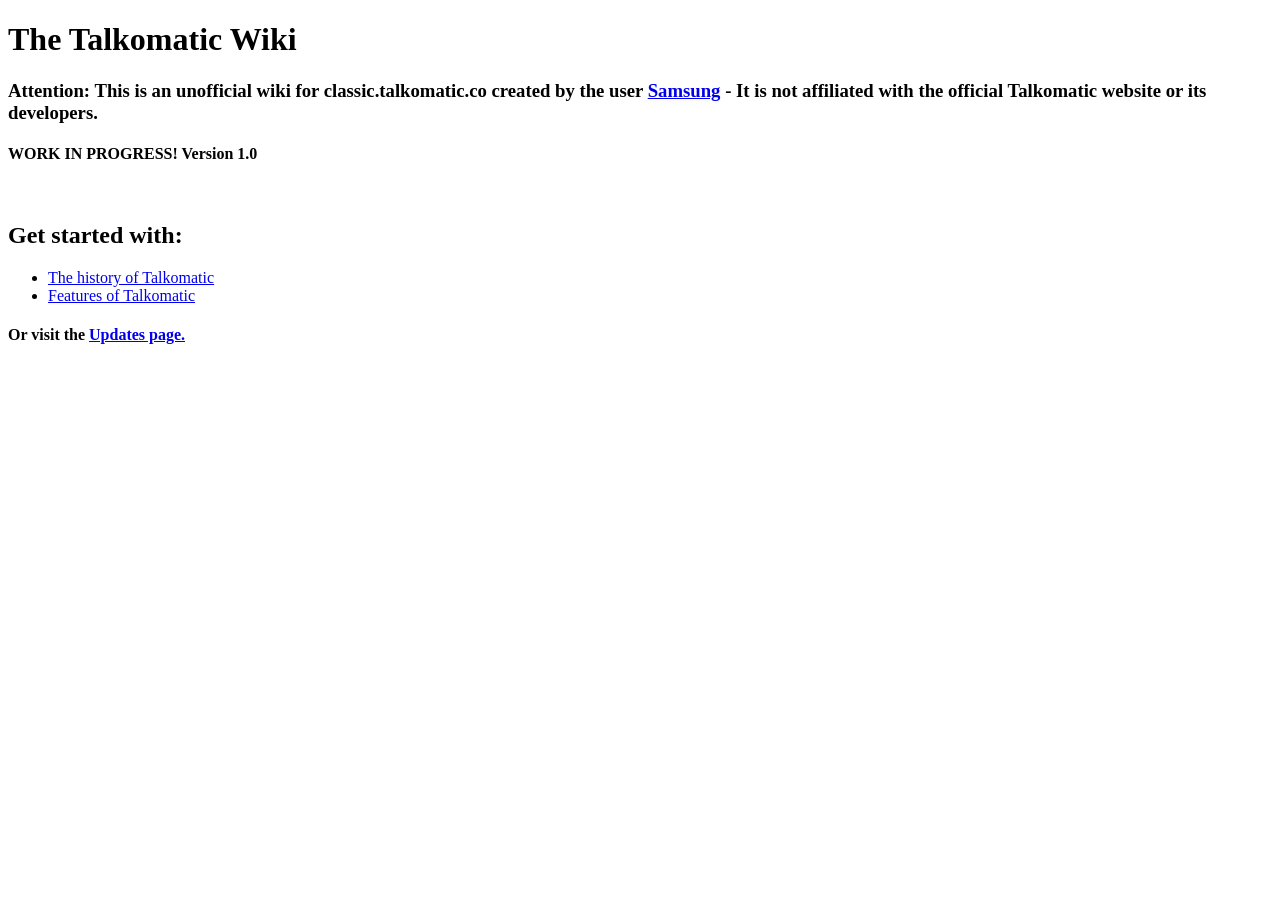
==== Talkomatic Wiki/pages/index.html @ bd990710 "Add files via upload" ====
<!doctype html>
<html>
    <head>
        <title>Talkomatic Wiki</title>
        <link rel="stylesheet" href="/styles/style.css">
    </head>
    <body>
        <h1>The Talkomatic Wiki</h1>
        <h3>Attention: This is an unofficial wiki for classic.talkomatic.co created by the user <a href="https://github.com/samsungtbots">Samsung</a> - It is not affiliated with the official Talkomatic website or its developers.</h3>
        <h4>WORK IN PROGRESS! Version 1.0</h4><br/>
        <h2>Get started with:</h2>
        <ul>
            <li><a href="history.html">The history of Talkomatic</a></li>
            <li><a href="features.html">Features of Talkomatic</a></li>
        </ul>
        <h4>Or visit the <a href="wikiupdates.html">Updates page.</a></h4>
    </body>
</html>
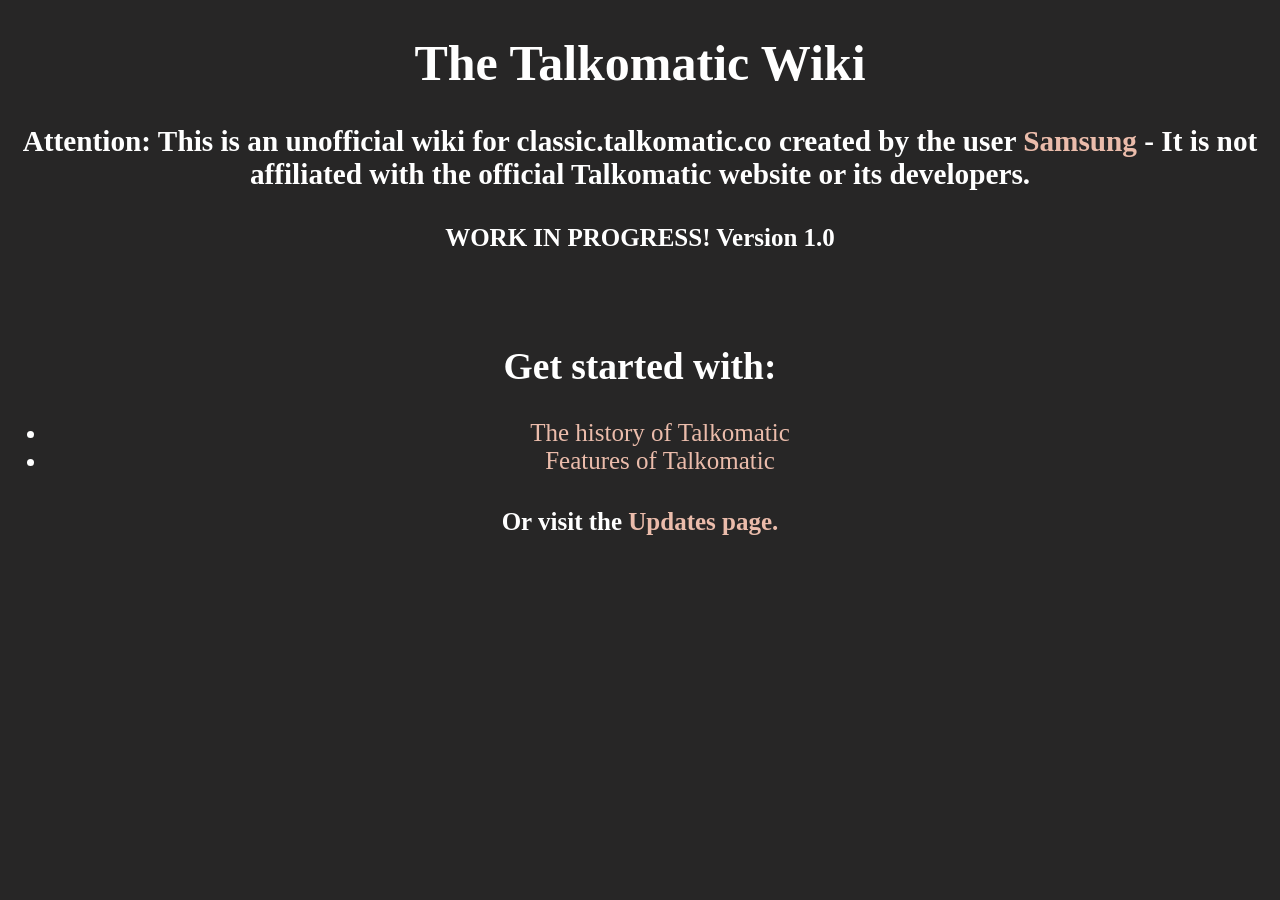
==== commit e7ddb4d9: "Add files via upload" ====
--- a/Talkomatic Wiki/pages/index.html
+++ b/Talkomatic Wiki/pages/index.html
@@ -2,7 +2,7 @@
 <html>
     <head>
         <title>Talkomatic Wiki</title>
-        <link rel="stylesheet" href="/styles/style.css">
+        <link rel="stylesheet" href="../styles/style.css">
     </head>
     <body>
         <h1>The Talkomatic Wiki</h1>
--- a/Talkomatic Wiki/styles/style.css
+++ b/Talkomatic Wiki/styles/style.css
@@ -0,0 +1,31 @@
+body {
+    background: rgb(39, 38, 38);
+    color: white;
+    font-size: 25px;
+    font-weight: lighter;
+    text-align: center;
+    margin-top: 5px;
+}
+a:link {
+  color: rgb(235, 188, 171);
+  background-color: transparent;
+  text-decoration: none;
+}
+
+a:visited {
+  color: rgb(235, 188, 171);
+  background-color: transparent;
+  text-decoration: none;
+}
+
+a:hover {
+  color: rgb(163, 130, 118);
+  background-color: transparent;
+  text-decoration: underline;
+}
+
+a:active {
+  color: rgb(163, 130, 118);
+  background-color: transparent;
+  text-decoration: underline;
+}
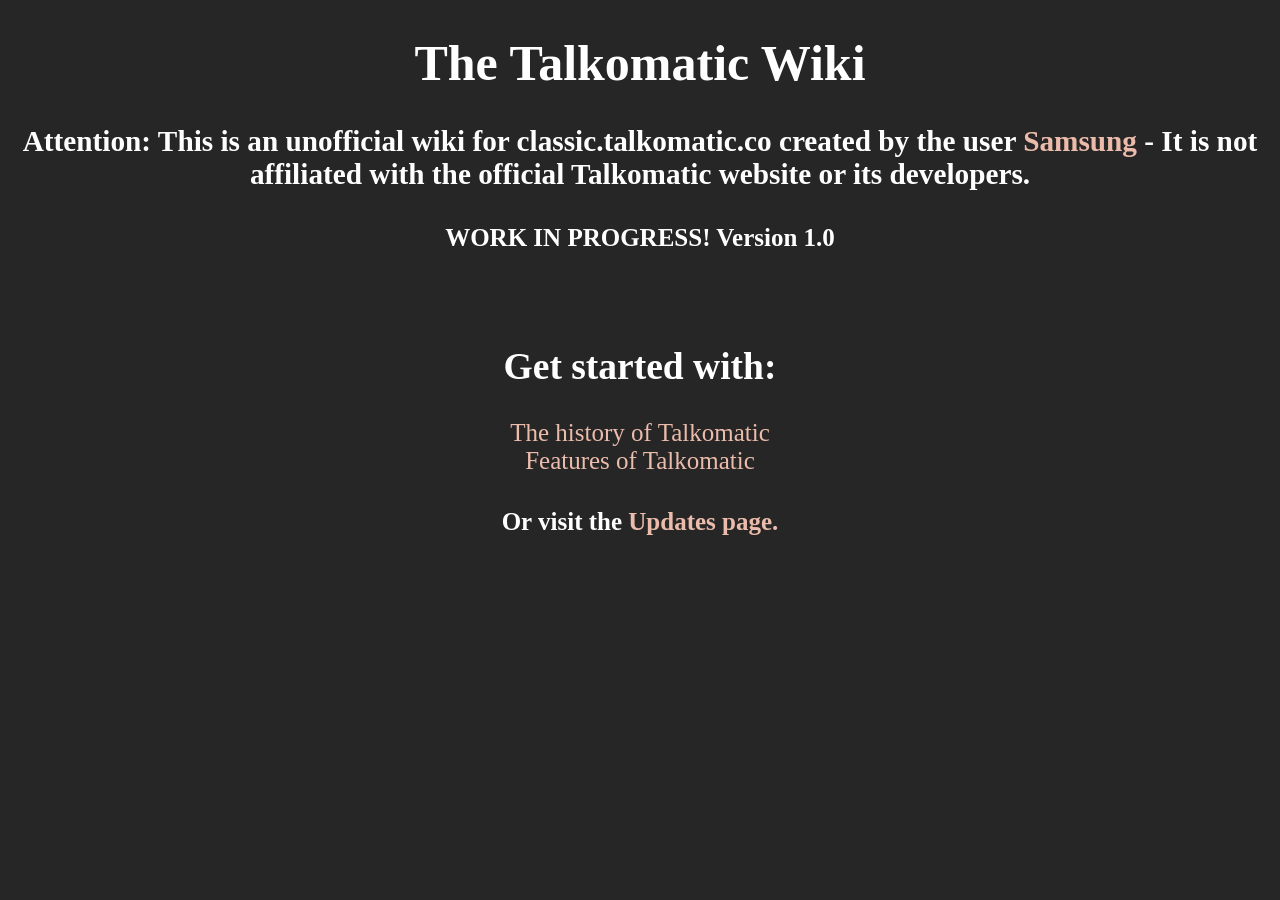
==== commit 08ea09cb: "Add files via upload" ====
--- a/Talkomatic Wiki/pages/index.html
+++ b/Talkomatic Wiki/pages/index.html
@@ -6,13 +6,11 @@
     </head>
     <body>
         <h1>The Talkomatic Wiki</h1>
-        <h3>Attention: This is an unofficial wiki for classic.talkomatic.co created by the user <a href="https://github.com/samsungtbots">Samsung</a> - It is not affiliated with the official Talkomatic website or its developers.</h3>
+        <h3>Attention: This is an unofficial wiki for classic.talkomatic.co created by the user <a href="https://github.com/samsungtbots" target="_blank">Samsung</a> - It is not affiliated with the official Talkomatic website or its developers.</h3>
         <h4>WORK IN PROGRESS! Version 1.0</h4><br/>
         <h2>Get started with:</h2>
-        <ul>
-            <li><a href="history.html">The history of Talkomatic</a></li>
-            <li><a href="features.html">Features of Talkomatic</a></li>
-        </ul>
+            <a href="history.html">The history of Talkomatic</a><br/>
+            <a href="features.html">Features of Talkomatic</a>
         <h4>Or visit the <a href="wikiupdates.html">Updates page.</a></h4>
     </body>
 </html>
